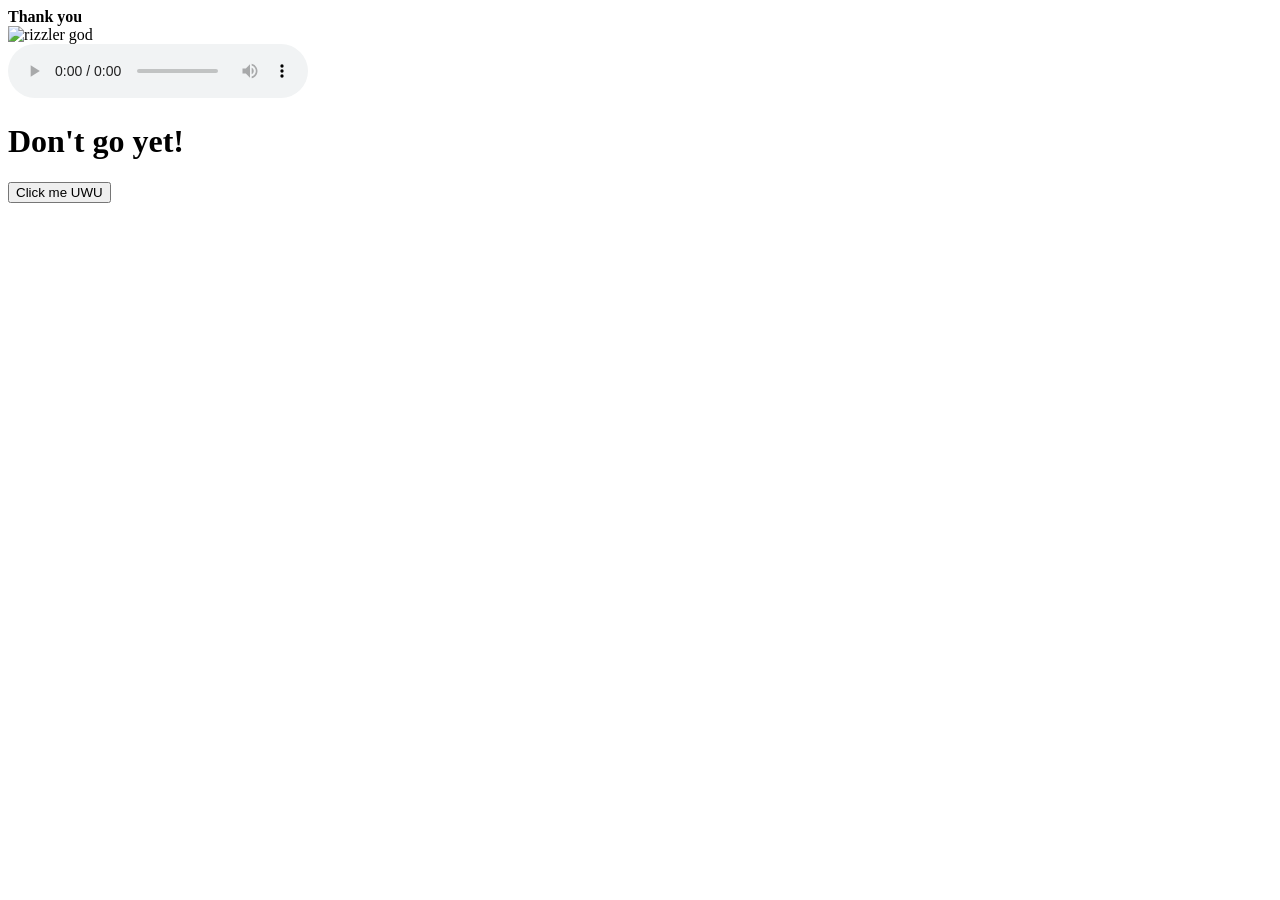
==== thankyou.html @ 762d7e84 "Initial commit" ====
<!DOCTYPE html>
<html lang="en">
  <head>
    <meta charset="UTF-8" />
    <meta name="viewport" content="width=device-width, initial-scale=1.0" />
    <title>Thank you</title>
    <link rel="stylesheet" href="css/lastpage.css" />
  </head>
  <body>
    <div id="thankyou"><b>Thank you</b></div>

    <img id="rizz" src="rizz.gif" alt="rizzler god" class="responsive" />
    <br />
    <audio controls autoplay loop>
      <source src="congratulations.mp3" type="audio/mpeg" />
      Your browser does not support the audio element.
    </audio>
    <h1>Don't go yet!</h1>
    <button class="button" onclick="location.href='date.html'">
      Click me UWU
    </button>
  </body>
</html>
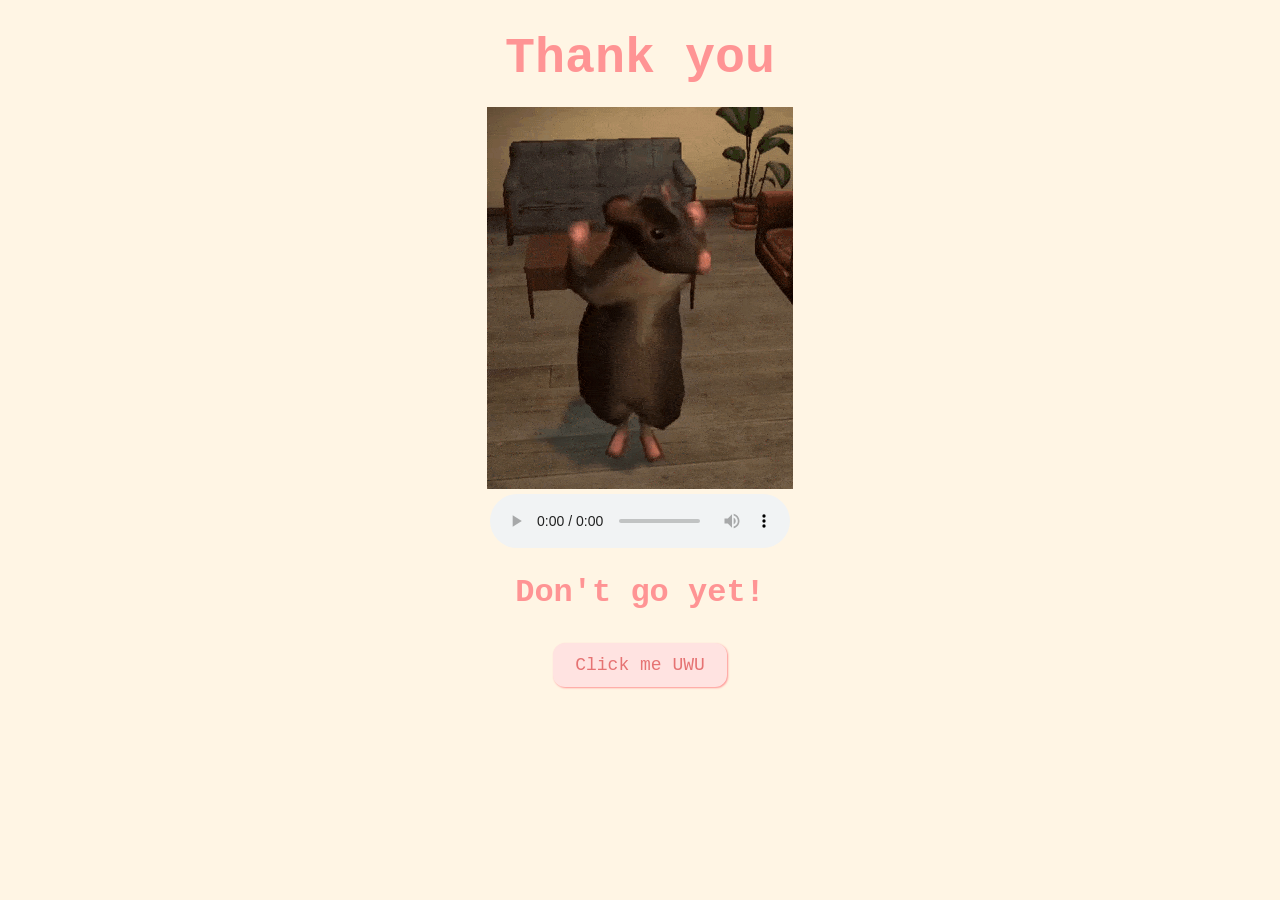
==== commit 6bb490d8: "Update site 2" ====
--- a/thankyou.html
+++ b/thankyou.html
@@ -9,7 +9,7 @@
   <body>
     <div id="thankyou"><b>Thank you</b></div>
 
-    <img id="rizz" src="rizz.gif" alt="rizzler god" class="responsive" />
+    <img id="rizz" src="dance.gif" alt="dance mice" class="responsive" />
     <br />
     <audio controls autoplay loop>
       <source src="congratulations.mp3" type="audio/mpeg" />
--- a/css/lastpage.css
+++ b/css/lastpage.css
@@ -0,0 +1,35 @@
+body {
+  text-align: center;
+  margin-top: 30px;
+  font-family: "Courier";
+  background-color: #fff5e4;
+  color: #ff9494;
+}
+#thankyou {
+  font-size: 50px;
+  margin-bottom: 20px;
+}
+.rizz {
+  margin-bottom: 10 px;
+}
+.button {
+  padding: 10px 20px;
+  font-size: 18px;
+  cursor: pointer;
+  margin: 10px;
+  font-family: "courier";
+  margin-bottom: 20px;
+  background-color: #ffe3e1;
+  color: #e67373;
+  border-radius: 12px;
+  border: 2px solid #ffe3e1;
+  box-shadow: 1px 1px 2px #ff9494;
+  transition: 0.3s;
+}
+
+.button:hover {
+  background-color: #ff9494;
+  color: #ffe3e1;
+  border: 2px solid #ff9494;
+  box-shadow: 1px 1px 2px #ffe3e1;
+}
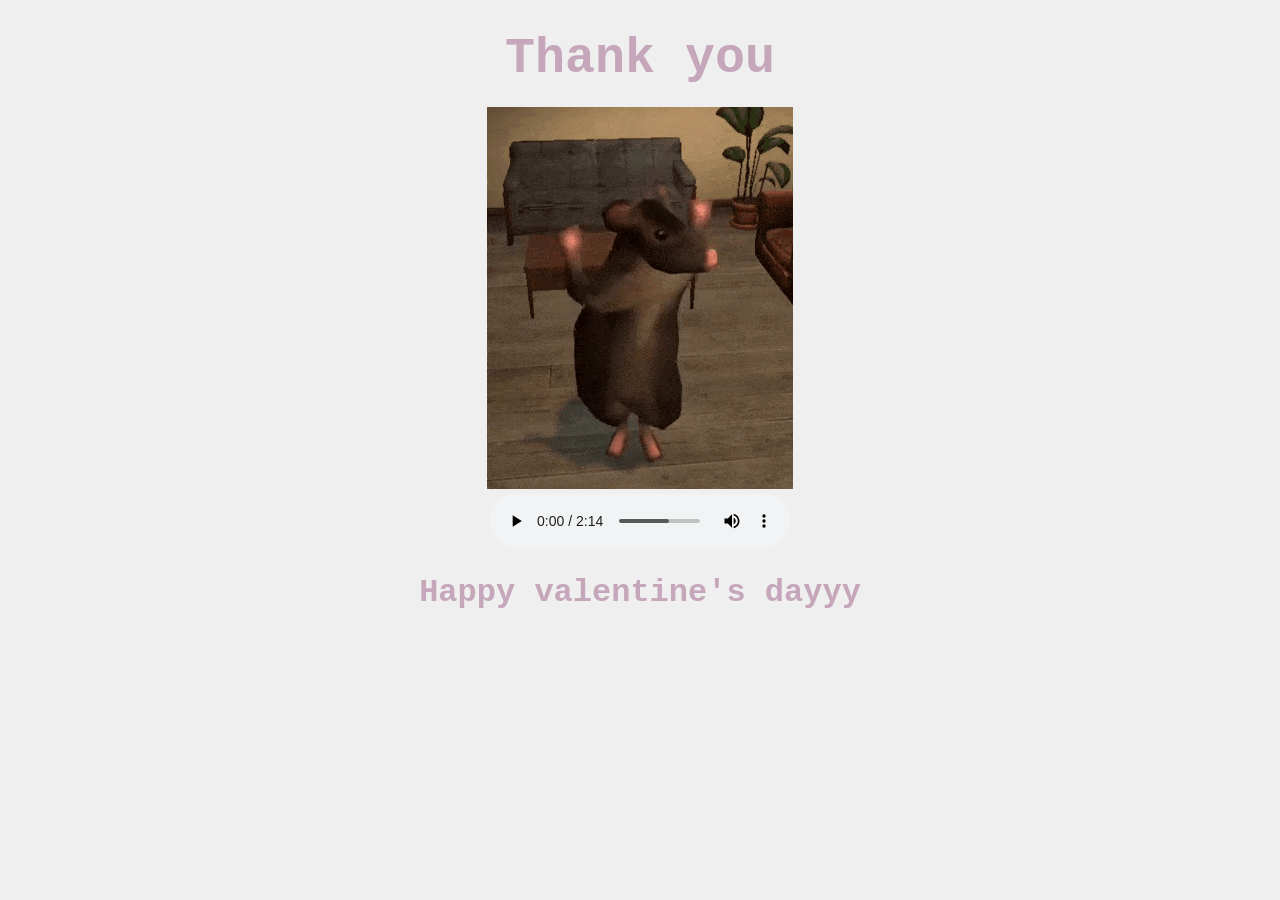
==== commit 76a13606: "font size and audio upadte" ====
--- a/thankyou.html
+++ b/thankyou.html
@@ -15,9 +15,7 @@
       <source src="congratulations.mp3" type="audio/mpeg" />
       Your browser does not support the audio element.
     </audio>
-    <h1>Don't go yet!</h1>
-    <button class="button" onclick="location.href='date.html'">
-      Click me UWU
-    </button>
+    <h1>Happy valentine's dayyy</h1>
+
   </body>
 </html>
--- a/css/lastpage.css
+++ b/css/lastpage.css
@@ -1,35 +1,39 @@
 body {
+  cursor: url("../cursor.png") 16 16, auto;
   text-align: center;
   margin-top: 30px;
-  font-family: "Courier";
-  background-color: #fff5e4;
-  color: #ff9494;
+  font-family: "Courier", monospace;
+  background-color: #efefef;
+  color: #c5a6ba;
 }
+
 #thankyou {
   font-size: 50px;
   margin-bottom: 20px;
 }
+
 .rizz {
-  margin-bottom: 10 px;
+  margin-bottom: 10px;
 }
+
 .button {
-  padding: 10px 20px;
-  font-size: 18px;
-  cursor: pointer;
+  padding: 14px 28px;
+  font-size: 28px;
   margin: 10px;
-  font-family: "courier";
   margin-bottom: 20px;
-  background-color: #ffe3e1;
-  color: #e67373;
+  font-family: "Courier", monospace;
+  background-color: #e4cac9;
+  color: #c5a6ba;
   border-radius: 12px;
-  border: 2px solid #ffe3e1;
-  box-shadow: 1px 1px 2px #ff9494;
+  border: 2px solid #e4cac9;
+  box-shadow: 1px 1px 3px rgba(0, 0, 0, 0.1);
   transition: 0.3s;
+
+  cursor: url("../cursor.png") 16 16, pointer;
 }
 
 .button:hover {
-  background-color: #ff9494;
-  color: #ffe3e1;
-  border: 2px solid #ff9494;
-  box-shadow: 1px 1px 2px #ffe3e1;
+  background-color: #c5a6ba;
+  color: #efefef;
+  border: 2px solid #c5a6ba;
 }
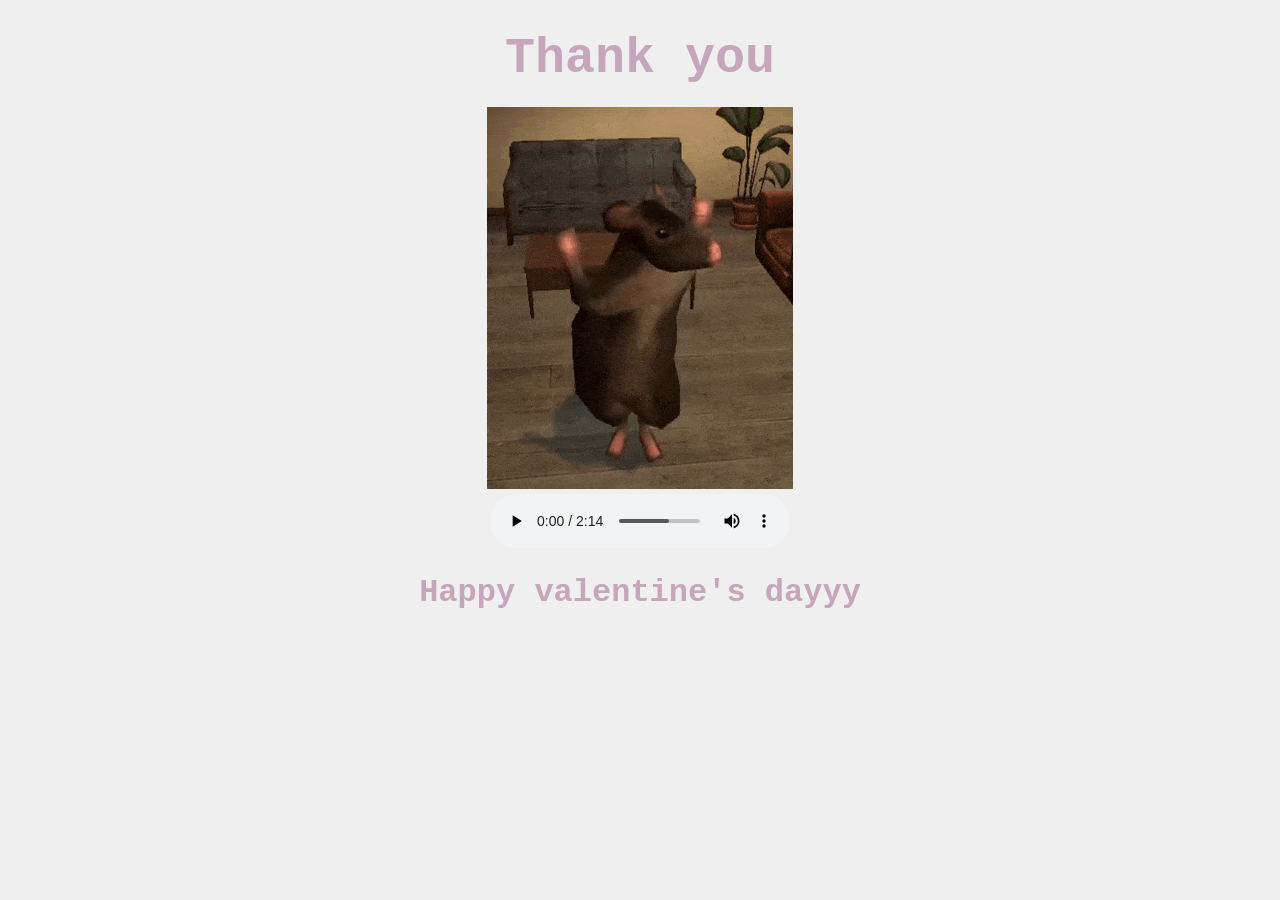
==== commit c47bbc84: "Add floating heart and balloon mouse" ====
--- a/thankyou.html
+++ b/thankyou.html
@@ -5,17 +5,111 @@
     <meta name="viewport" content="width=device-width, initial-scale=1.0" />
     <title>Thank you</title>
     <link rel="stylesheet" href="css/lastpage.css" />
+
+    <style>
+      /* Floating layer sits on top but doesn't block clicks */
+      #float-layer {
+        position: fixed;
+        inset: 0;
+        pointer-events: none;
+        overflow: hidden;
+        z-index: 5;
+      }
+
+      /* Wrap main image so we can locate it */
+      .main-wrap {
+        position: relative;
+        display: inline-block;
+        z-index: 1;
+      }
+
+      .float-img {
+        position: fixed;          /* position relative to viewport */
+        width: 60px;              /* default size; JS will vary it */
+        height: auto;
+        opacity: 0.95;
+        will-change: transform, opacity;
+        animation: floatUp linear forwards;
+        user-select: none;
+        pointer-events: none;
+        z-index: 6;
+      }
+
+      @keyframes floatUp {
+        from {
+          transform: translateY(0) translateX(0) rotate(0deg);
+          opacity: 0;
+        }
+        10% { opacity: 0.95; }
+        to {
+          transform: translateY(-120vh) translateX(var(--drift)) rotate(var(--rot));
+          opacity: 0;
+        }
+      }
+    </style>
   </head>
+
   <body>
     <div id="thankyou"><b>Thank you</b></div>
 
-    <img id="rizz" src="dance.gif" alt="dance mice" class="responsive" />
+    <div id="float-layer"></div>
+
+    <div class="main-wrap">
+      <img id="rizz" src="dance.gif" alt="dance mice" class="responsive" />
+    </div>
+
     <br />
     <audio controls autoplay loop>
       <source src="congratulations.mp3" type="audio/mpeg" />
       Your browser does not support the audio element.
     </audio>
+
     <h1>Happy valentine's dayyy</h1>
 
-  </body>
-</html>
+    <script>
+      const layer = document.getElementById("float-layer");
+      const mainImg = document.getElementById("rizz");
+
+      const floatSources = ["mouse_ballon.jpg", "heart.jpg"];
+
+      function rand(min, max) {
+        return Math.random() * (max - min) + min;
+      }
+
+      function spawnFloat() {
+        const rect = mainImg.getBoundingClientRect();
+
+        // Choose left or right side of main image
+        const side = Math.random() < 0.5 ? "left" : "right";
+
+        // Spawn x near the image side, with a little randomness
+        const gap = rand(15, 40); // distance from image edge
+        const xBase = side === "left" ? rect.left - gap : rect.right + gap;
+
+        // Keep within viewport a bit
+        const xJitter = rand(-30, 30);
+        let x = xBase + xJitter;
+        x = Math.max(10, Math.min(window.innerWidth - 70, x));
+
+        // Spawn y somewhere along the image height (or slightly below)
+        let y = rect.top + rand(0, rect.height);
+        y = Math.max(10, Math.min(window.innerHeight - 70, y));
+
+        const el = document.createElement("img");
+        el.src = floatSources[Math.floor(Math.random() * floatSources.length)];
+        el.className = "float-img";
+
+        // Random size, duration, drift, rotation
+        const size = rand(35, 75);            // px
+        const duration = rand(5.5, 10.5);     // seconds
+        const drift = `${rand(-40, 40).toFixed(0)}px`;
+        const rot = `${rand(-35, 35).toFixed(0)}deg`;
+
+        el.style.width = `${size}px`;
+        el.style.left = `${x}px`;
+        el.style.top = `${y}px`;
+        el.style.animationDuration = `${duration}s`;
+        el.style.setProperty("--drift", drift);
+        el.style.setProperty("--rot", rot);
+
+        layer.appe
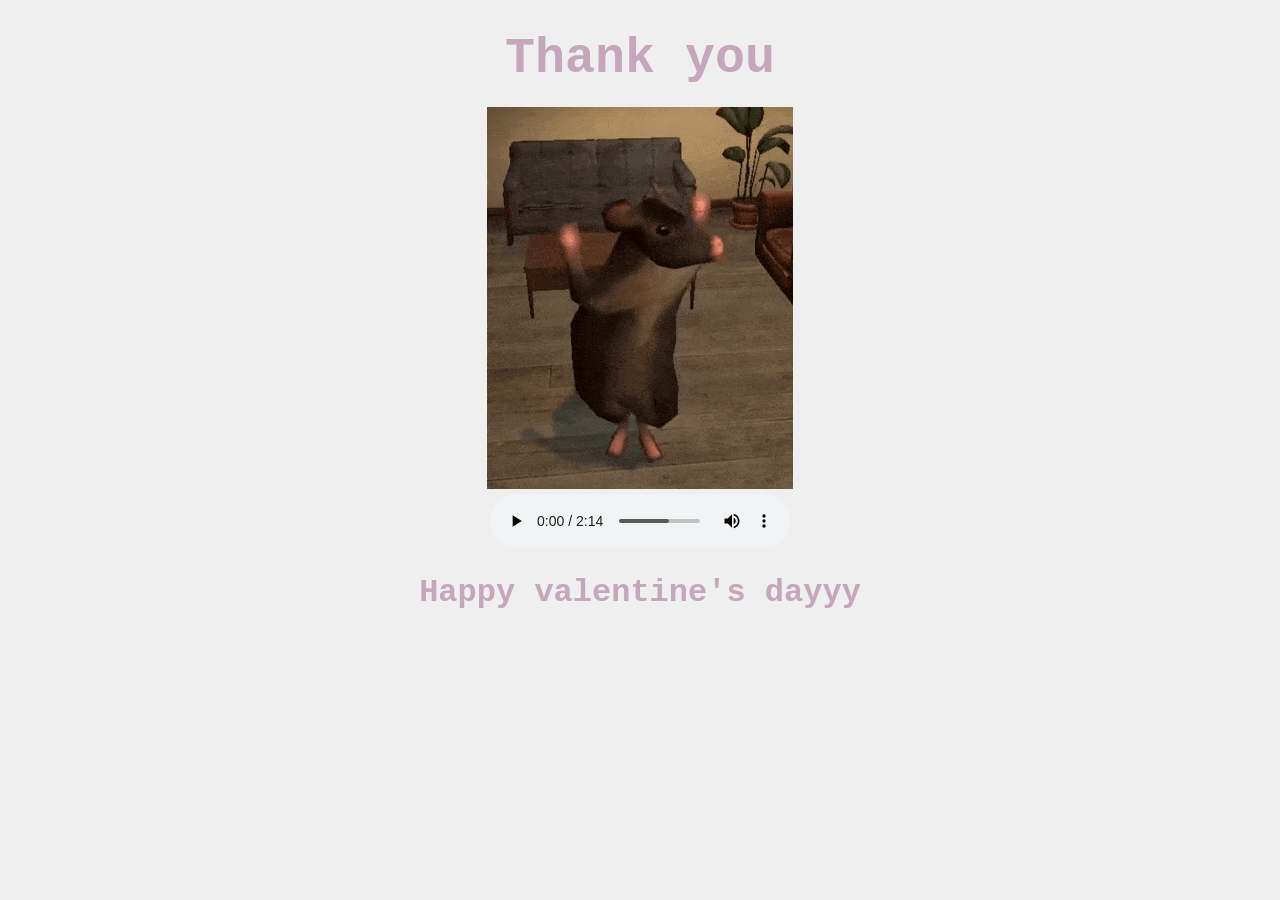
==== commit badfc67d: "fix last commit" ====
--- a/thankyou.html
+++ b/thankyou.html
@@ -112,4 +112,23 @@
         el.style.setProperty("--drift", drift);
         el.style.setProperty("--rot", rot);
 
-        layer.appe
+        layer.appendChild(el);
+
+        // Remove when done
+        setTimeout(() => el.remove(), (duration + 0.5) * 1000);
+      }
+
+      // Spawn a few immediately
+      for (let i = 0; i < 8; i++) spawnFloat();
+
+      // Then keep spawning
+      setInterval(spawnFloat, 700);
+
+      // Reposition nicely if user resizes
+      window.addEventListener("resize", () => {
+        // optional: clear existing floaters on resize
+        // layer.innerHTML = "";
+      });
+    </script>
+  </body>
+</html>
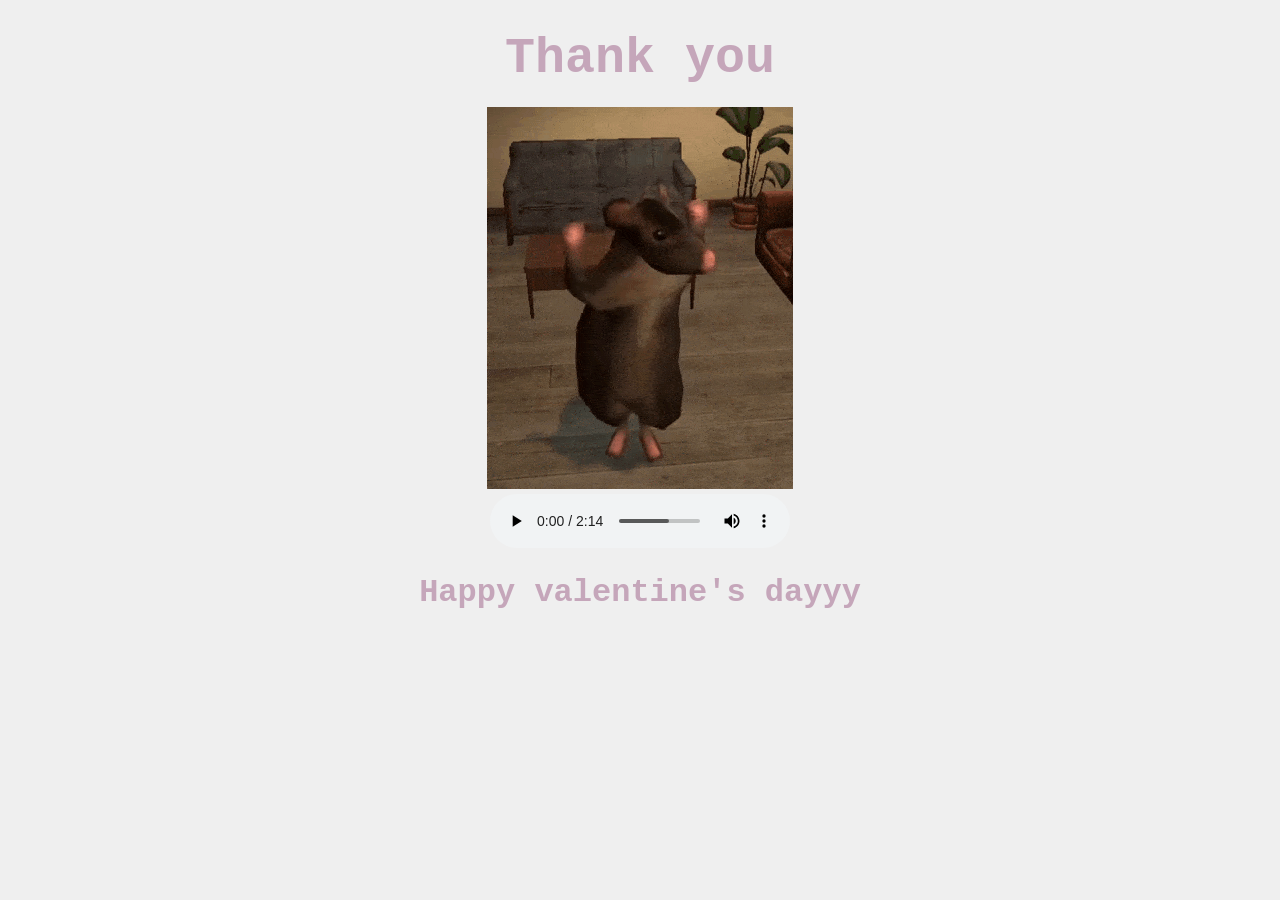
==== commit 8ed10be6: "Float hearts and balloon mice in background" ====
--- a/thankyou.html
+++ b/thankyou.html
@@ -7,32 +7,30 @@
     <link rel="stylesheet" href="css/lastpage.css" />
 
     <style>
-      /* Floating layer sits on top but doesn't block clicks */
+      /* Floating layer in the background */
       #float-layer {
         position: fixed;
         inset: 0;
         pointer-events: none;
         overflow: hidden;
-        z-index: 5;
+        z-index: 0; /* behind content */
       }
 
-      /* Wrap main image so we can locate it */
-      .main-wrap {
+      /* Keep your page content above the float layer */
+      body > *:not(#float-layer) {
         position: relative;
-        display: inline-block;
         z-index: 1;
       }
 
       .float-img {
-        position: fixed;          /* position relative to viewport */
-        width: 60px;              /* default size; JS will vary it */
+        position: fixed;
         height: auto;
         opacity: 0.95;
         will-change: transform, opacity;
         animation: floatUp linear forwards;
         user-select: none;
         pointer-events: none;
-        z-index: 6;
+        z-index: 0;
       }
 
       @keyframes floatUp {
@@ -40,9 +38,11 @@
           transform: translateY(0) translateX(0) rotate(0deg);
           opacity: 0;
         }
-        10% { opacity: 0.95; }
+        10% {
+          opacity: 0.95;
+        }
         to {
-          transform: translateY(-120vh) translateX(var(--drift)) rotate(var(--rot));
+          transform: translateY(-130vh) translateX(var(--drift)) rotate(var(--rot));
           opacity: 0;
         }
       }
@@ -54,9 +54,7 @@
 
     <div id="float-layer"></div>
 
-    <div class="main-wrap">
-      <img id="rizz" src="dance.gif" alt="dance mice" class="responsive" />
-    </div>
+    <img id="rizz" src="dance.gif" alt="dance mice" class="responsive" />
 
     <br />
     <audio controls autoplay loop>
@@ -68,42 +66,28 @@
 
     <script>
       const layer = document.getElementById("float-layer");
-      const mainImg = document.getElementById("rizz");
-
-      const floatSources = ["mouse_ballon.jpg", "heart.jpg"];
+      const floatSources = ["mouse_ballon.png", "heart.png"];
 
       function rand(min, max) {
         return Math.random() * (max - min) + min;
       }
 
       function spawnFloat() {
-        const rect = mainImg.getBoundingClientRect();
-
-        // Choose left or right side of main image
-        const side = Math.random() < 0.5 ? "left" : "right";
-
-        // Spawn x near the image side, with a little randomness
-        const gap = rand(15, 40); // distance from image edge
-        const xBase = side === "left" ? rect.left - gap : rect.right + gap;
-
-        // Keep within viewport a bit
-        const xJitter = rand(-30, 30);
-        let x = xBase + xJitter;
-        x = Math.max(10, Math.min(window.innerWidth - 70, x));
-
-        // Spawn y somewhere along the image height (or slightly below)
-        let y = rect.top + rand(0, rect.height);
-        y = Math.max(10, Math.min(window.innerHeight - 70, y));
-
         const el = document.createElement("img");
         el.src = floatSources[Math.floor(Math.random() * floatSources.length)];
         el.className = "float-img";
 
-        // Random size, duration, drift, rotation
-        const size = rand(35, 75);            // px
-        const duration = rand(5.5, 10.5);     // seconds
-        const drift = `${rand(-40, 40).toFixed(0)}px`;
-        const rot = `${rand(-35, 35).toFixed(0)}deg`;
+        // BIGGER sizes
+        const size = rand(90, 170);        // px (increase if you want bigger)
+        const duration = rand(7, 14);      // seconds
+        const drift = `${rand(-90, 90).toFixed(0)}px`;
+        const rot = `${rand(-25, 25).toFixed(0)}deg`;
+
+        // Spawn anywhere across the screen
+        const x = rand(0, Math.max(0, window.innerWidth - size));
+
+        // Start in the lower half so it floats upward across the screen
+        const y = rand(window.innerHeight * 0.55, window.innerHeight + 40);
 
         el.style.width = `${size}px`;
         el.style.left = `${x}px`;
@@ -113,22 +97,14 @@
         el.style.setProperty("--rot", rot);
 
         layer.appendChild(el);
-
-        // Remove when done
         setTimeout(() => el.remove(), (duration + 0.5) * 1000);
       }
 
-      // Spawn a few immediately
-      for (let i = 0; i < 8; i++) spawnFloat();
+      // Spawn a bunch immediately
+      for (let i = 0; i < 12; i++) spawnFloat();
 
-      // Then keep spawning
-      setInterval(spawnFloat, 700);
-
-      // Reposition nicely if user resizes
-      window.addEventListener("resize", () => {
-        // optional: clear existing floaters on resize
-        // layer.innerHTML = "";
-      });
+      // Keep spawning
+      setInterval(spawnFloat, 600);
     </script>
   </body>
 </html>
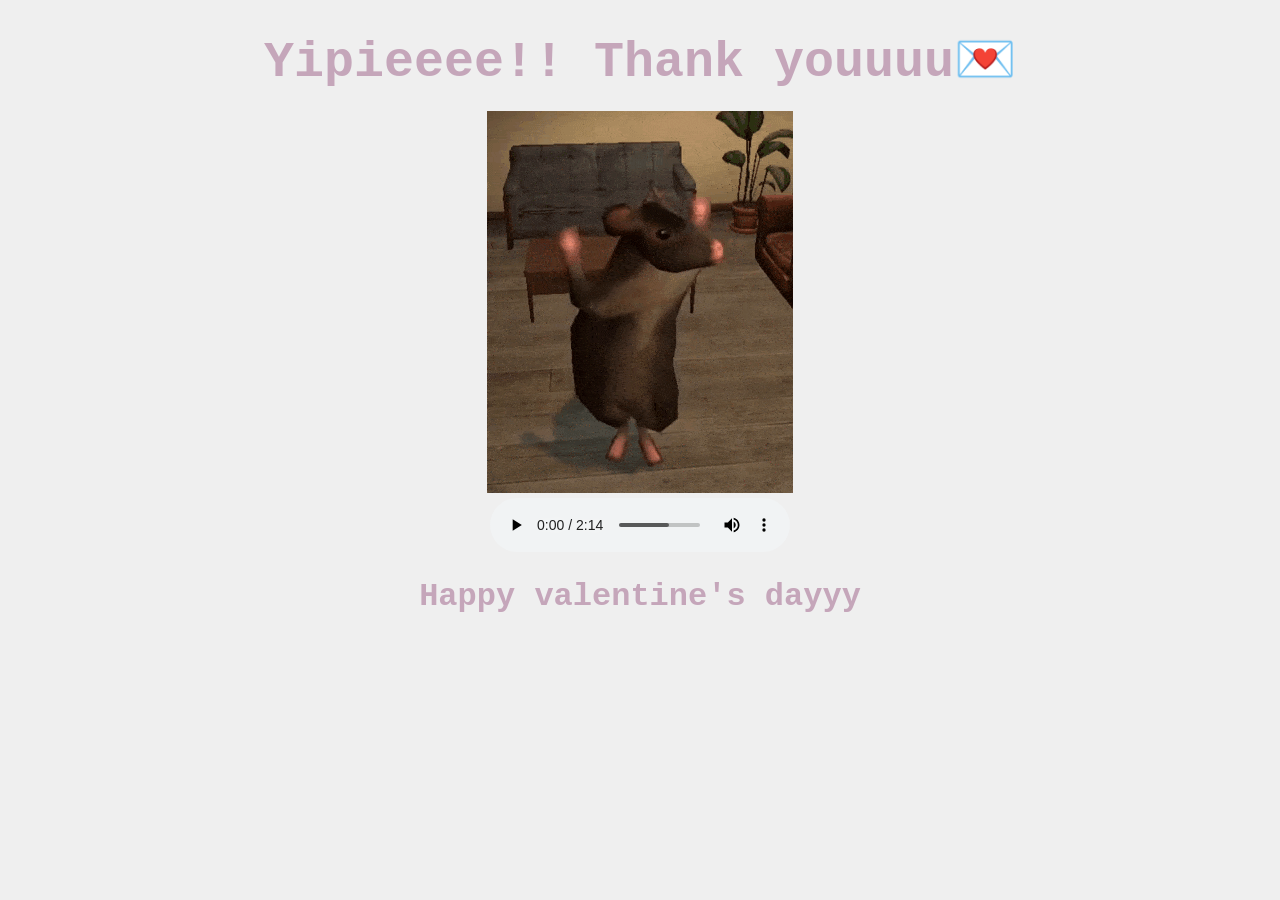
==== commit 6cef83c6: "change smth" ====
--- a/thankyou.html
+++ b/thankyou.html
@@ -50,7 +50,7 @@
   </head>
 
   <body>
-    <div id="thankyou"><b>Thank you</b></div>
+    <div id="thankyou"><b>Yipieeee!! Thank youuuu💌</b></div>
 
     <div id="float-layer"></div>
 
